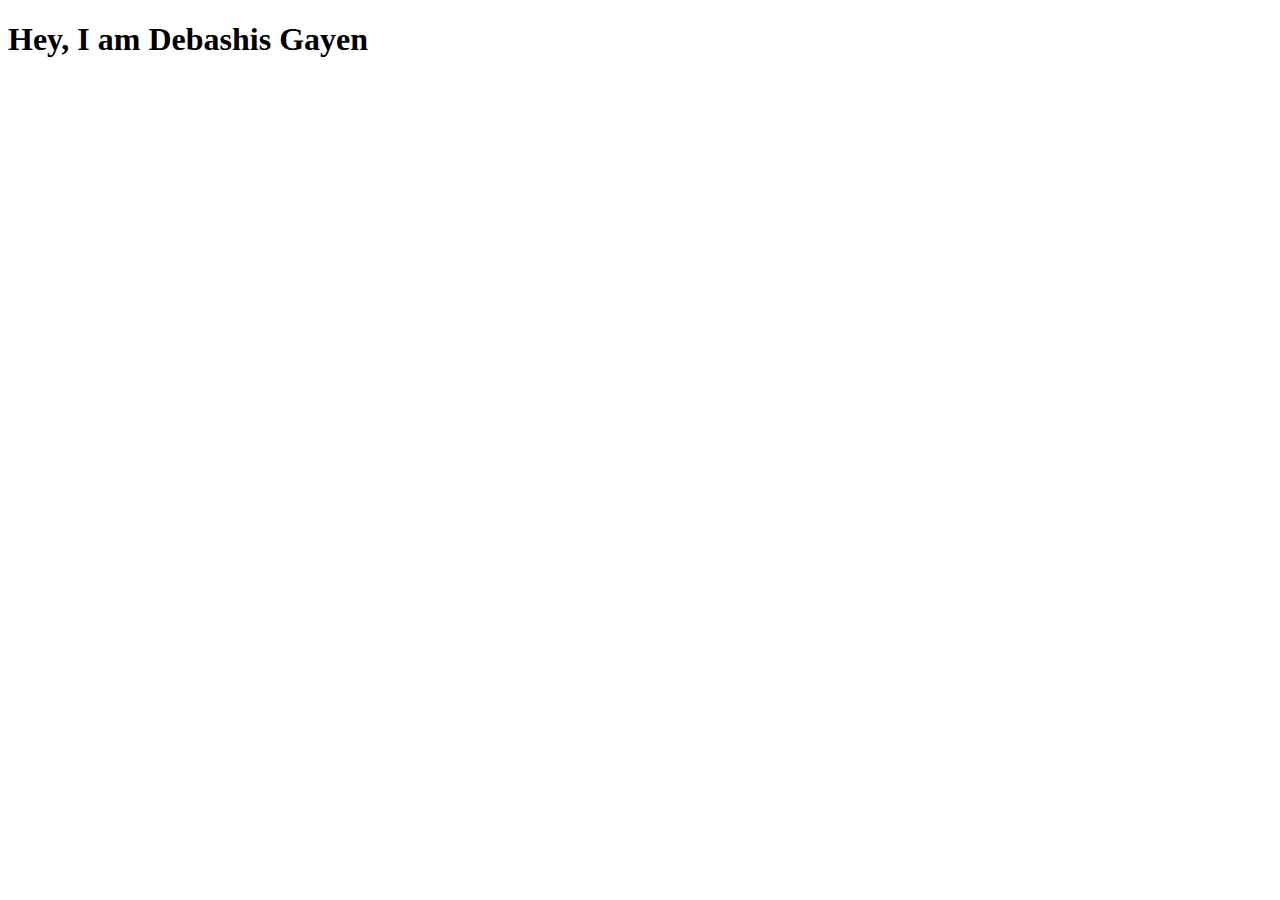
==== site/index.html @ 92f26a32 "My first web page." ====
<!DOCTYPE html>
<html>
<head>
	<meta charset="utf-8">
	<meta name="viewport" content="width=device-width, initial-scale=1">
	<title>First web page</title>
</head>
<body>
<h1>Hey, I am Debashis Gayen</h1>
</body>
</html>
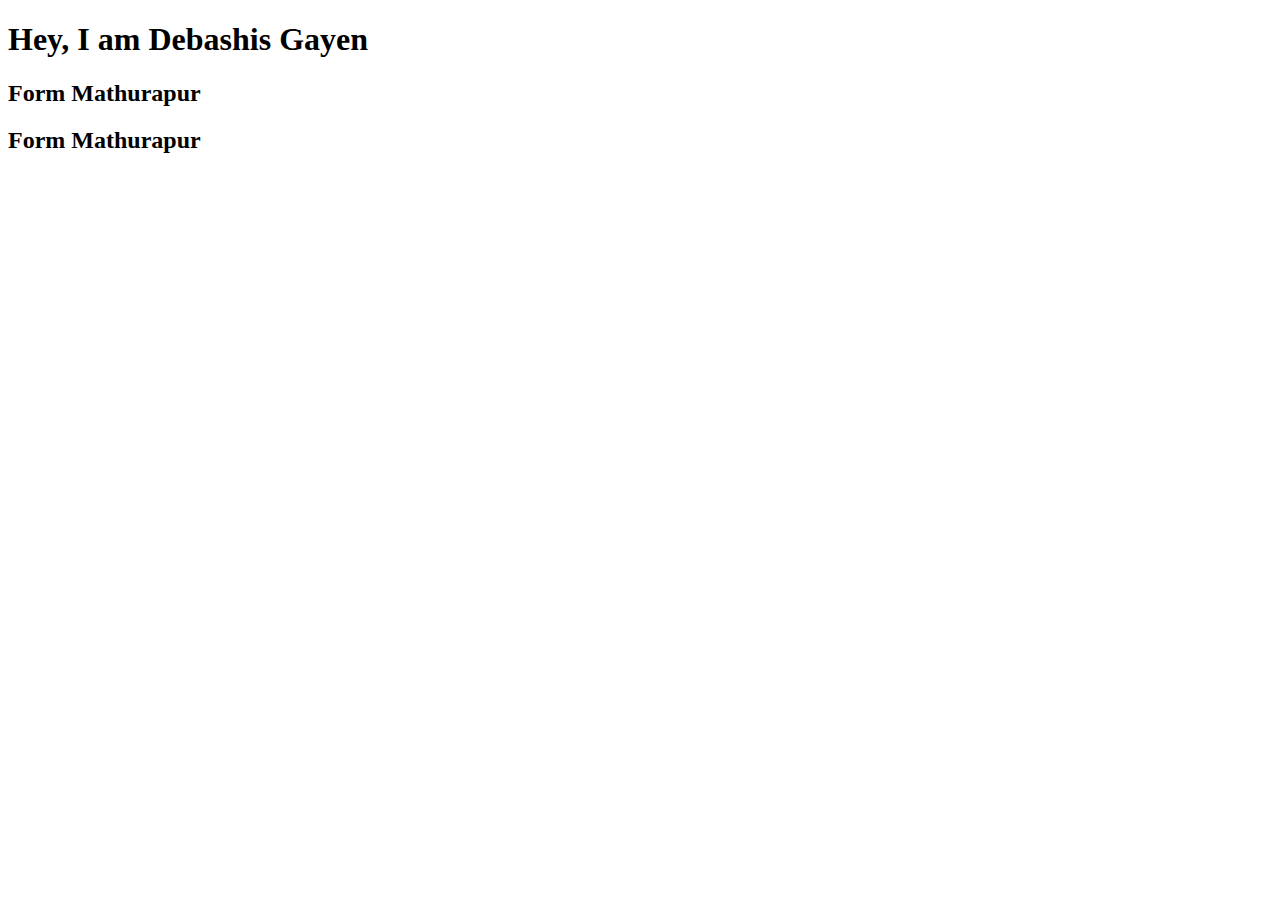
==== commit 56027748: "make new txt file for making notes. And update index file" ====
--- a/site/index.html
+++ b/site/index.html
@@ -7,5 +7,7 @@
 </head>
 <body>
 <h1>Hey, I am Debashis Gayen</h1>
+<h2>Form Mathurapur</h2>
+<h2>Form Mathurapur</h2>
 </body>
 </html>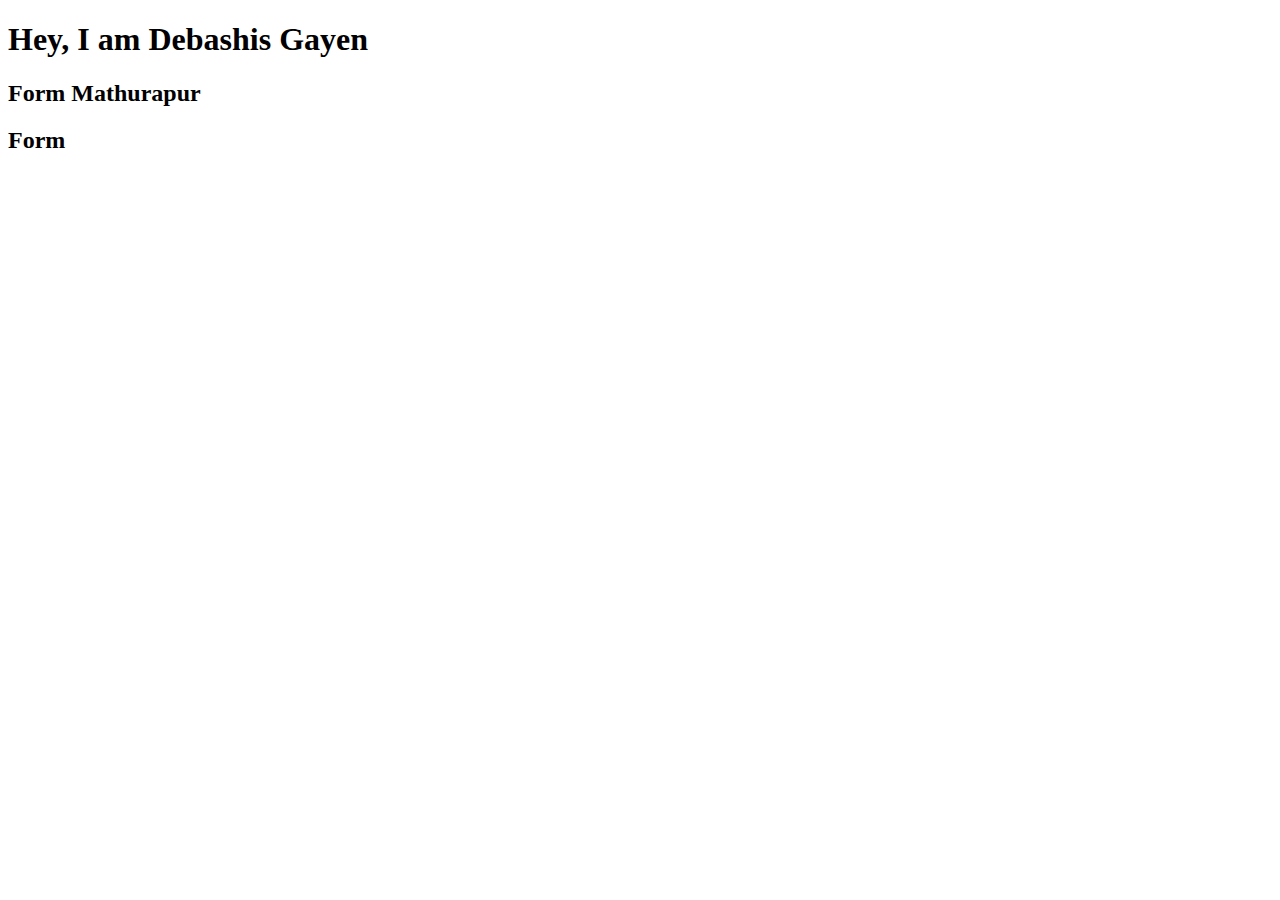
==== commit 7c30aaaf: "update" ====
--- a/site/index.html
+++ b/site/index.html
@@ -8,6 +8,6 @@
 <body>
 <h1>Hey, I am Debashis Gayen</h1>
 <h2>Form Mathurapur</h2>
-<h2>Form Mathurapur</h2>
+<h2>Form </h2>
 </body>
 </html>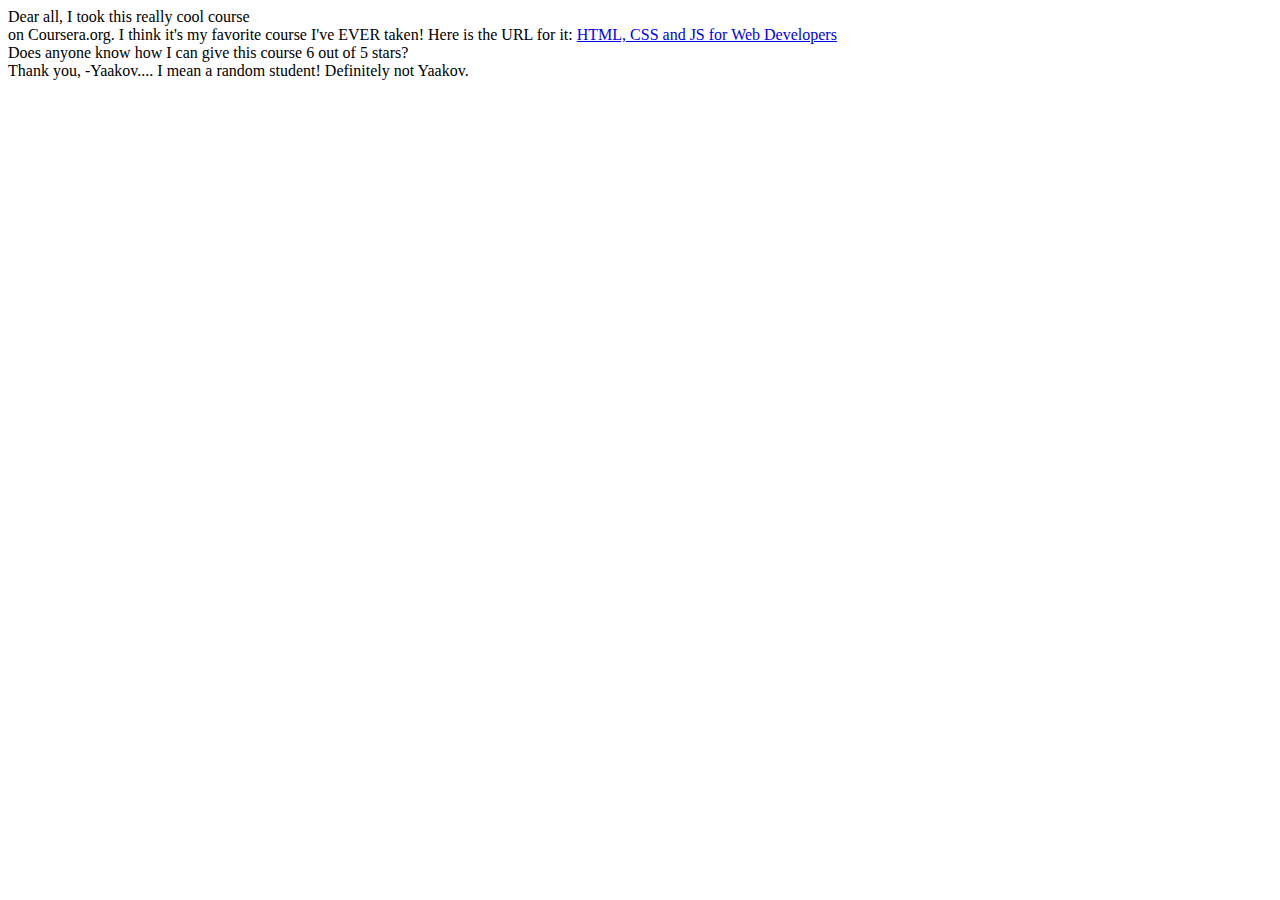
==== commit 56d3b6b7: "update" ====
--- a/site/index.html
+++ b/site/index.html
@@ -6,8 +6,24 @@
 	<title>First web page</title>
 </head>
 <body>
-<h1>Hey, I am Debashis Gayen</h1>
+<!-- <h1>Hey, I am Debashis Gayen</h1>
 <h2>Form Mathurapur</h2>
-<h2>Form </h2>
+<h2>Form </h2> -->
+<div>Dear all,
+	<span>I took this really cool course
+	</span></div>
+	<span>on Coursera.org. I think it's
+	my favorite course I've EVER taken!
+	Here is the URL for it:
+	</span>
+	<a href="...">HTML, CSS and JS for Web Developers</a>
+	<div>
+	Does anyone know how I can give this course 6
+	out of 5 stars?
+	</div>
+	<div>
+	Thank you,
+	-Yaakov.... I mean a random student! Definitely not Yaakov.
+	</div>
 </body>
 </html>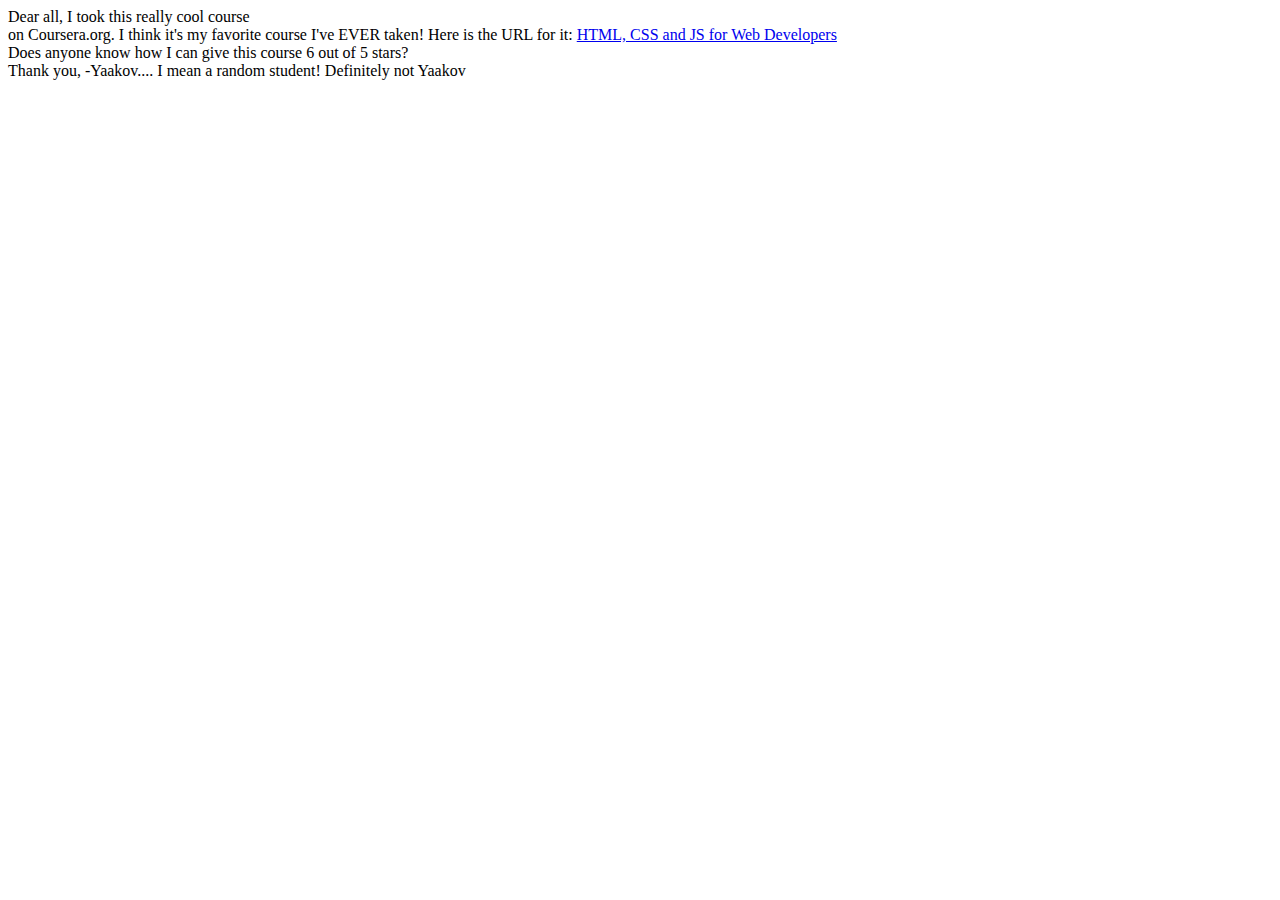
==== commit 669932a0: "simple update" ====
--- a/site/index.html
+++ b/site/index.html
@@ -23,7 +23,7 @@
 	</div>
 	<div>
 	Thank you,
-	-Yaakov.... I mean a random student! Definitely not Yaakov.
+	-Yaakov.... I mean a random student! Definitely not Yaakov
 	</div>
 </body>
 </html>